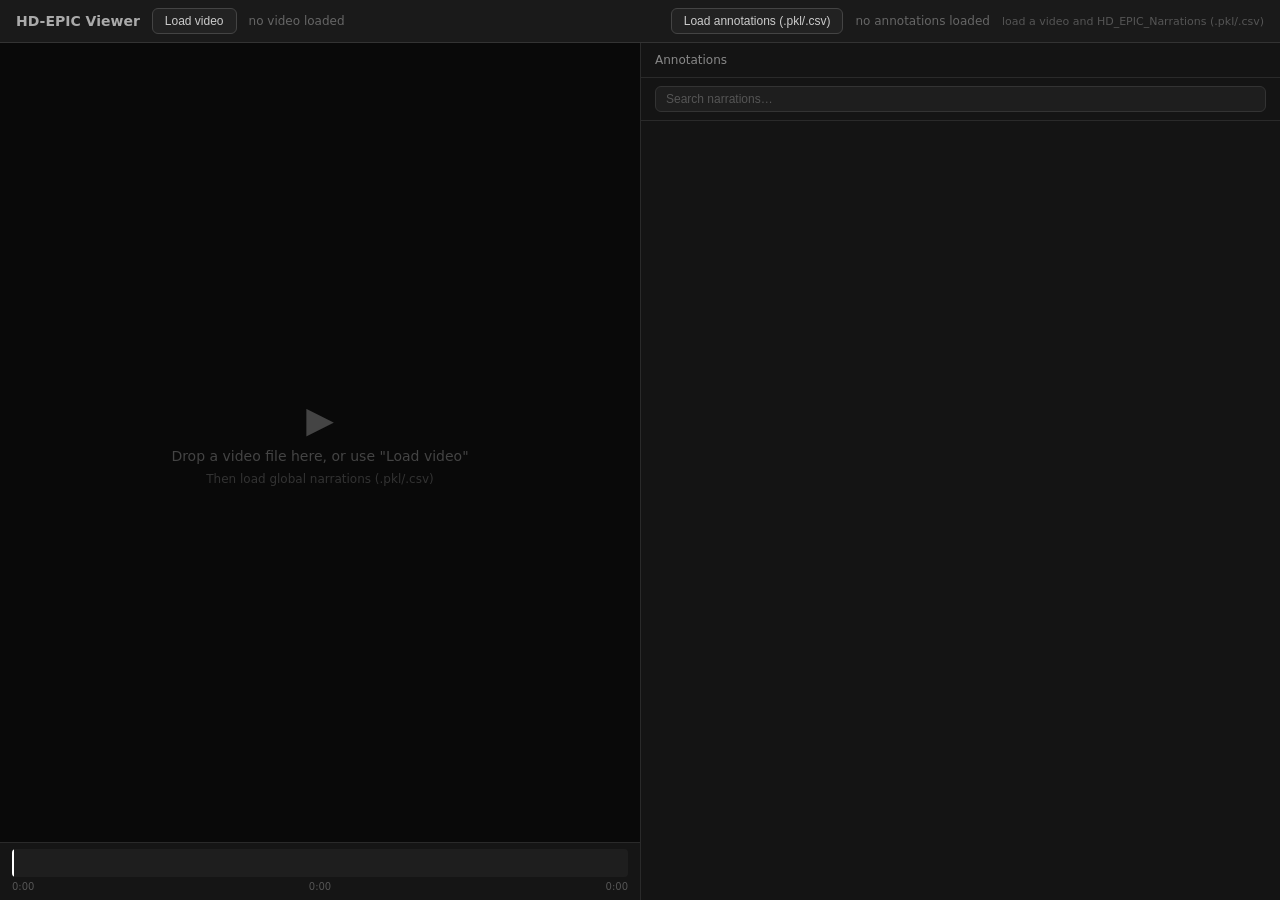
==== HD_EPIC_VQA_Annotation-Viewer.html @ 7221eab3 "Add HD-EPIC Annotation Viewer interface with video and annotation loading features" ====
<!DOCTYPE html>
<html lang="en">
<head>
<meta charset="UTF-8">
<meta name="viewport" content="width=device-width, initial-scale=1.0">
<title>HD-EPIC Annotation Viewer</title>
<style>
  * { box-sizing: border-box; margin: 0; padding: 0; }
  body { font-family: system-ui, sans-serif; background: #111; color: #eee; height: 100vh; display: flex; flex-direction: column; overflow: hidden; }

  /* --- Top bar --- */
  #topbar { display: flex; align-items: center; gap: 12px; padding: 8px 16px; background: #1a1a1a; border-bottom: 1px solid #333; flex-shrink: 0; }
  #topbar h1 { font-size: 14px; font-weight: 600; color: #aaa; white-space: nowrap; }
  .file-btn { font-size: 12px; padding: 5px 12px; border-radius: 6px; border: 1px solid #444; background: #222; color: #ccc; cursor: pointer; white-space: nowrap; }
  .file-btn:hover { background: #2a2a2a; border-color: #666; }
  #video-name { font-size: 12px; color: #666; flex: 1; overflow: hidden; text-overflow: ellipsis; white-space: nowrap; }
  #csv-name { font-size: 12px; color: #666; }
  #stats { font-size: 11px; color: #555; white-space: nowrap; }

  /* --- Main layout --- */
  #main { display: flex; flex: 1; overflow: hidden; }

  /* --- Video area --- */
  #video-panel { flex: 0 0 50%; display: flex; flex-direction: column; background: #090909; min-width: 0; min-height: 0; }
  #video-wrap { flex: 1; display: flex; align-items: center; justify-content: center; background: #090909; position: relative; padding: 0; overflow: hidden; min-height: 0; }
  video { width: 100%; height: auto; max-width: 100%; max-height: 100%; aspect-ratio: 1 / 1; object-fit: cover; display: block; }
  #drop-hint { position: absolute; display: flex; flex-direction: column; align-items: center; gap: 8px; color: #444; font-size: 14px; pointer-events: none; }
  #drop-hint .big { font-size: 36px; }

  /* --- Timeline --- */
  #timeline-wrap { flex-shrink: 0; background: #151515; border-top: 1px solid #2a2a2a; padding: 6px 12px 8px; }
  #timeline-track { position: relative; height: 28px; background: #1e1e1e; border-radius: 4px; cursor: pointer; overflow: hidden; }
  #timeline-progress { position: absolute; top: 0; left: 0; height: 100%; background: rgba(255,255,255,0.05); pointer-events: none; }
  #timeline-segments { position: absolute; top: 4px; left: 0; height: 20px; width: 100%; pointer-events: none; }
  #timeline-cursor { position: absolute; top: 0; width: 2px; background: #fff; height: 100%; pointer-events: none; }
  #time-labels { display: flex; justify-content: space-between; font-size: 10px; color: #555; margin-top: 4px; }

  /* --- Annotation panel --- */
  #annot-panel { flex: 0 0 50%; min-width: 0; width: auto; display: flex; flex-direction: column; background: #141414; border-left: 1px solid #2a2a2a; min-height: 0; }
  #annot-header { padding: 10px 14px; border-bottom: 1px solid #2a2a2a; font-size: 12px; color: #888; font-weight: 500; }
  #annot-list {
    --caption-size-base: clamp(0.95rem, 1.05vw, 1.25rem);
    --caption-size-active: clamp(1.2rem, 1.55vw, 1.65rem);
    --tag-size-base: 0.62em;
    --tag-size-active: 0.74em;
    flex: 1;
    min-height: 0;
    overflow-y: auto;
    scroll-behavior: smooth;
  }
  .annot-item {
    font-size: var(--caption-size-base);
    padding: 8px 14px;
    border-bottom: 1px solid #1e1e1e;
    cursor: pointer;
    transition: background 0.15s, transform 0.15s;
  }
  .annot-item:hover { background: #1e1e1e; }
  .annot-item.active {
    font-size: var(--caption-size-active);
    background: #1e2a1e;
    border-left: 3px solid #4ade80;
    padding-left: 11px;
    transform: scale(1.01);
  }
  .annot-item.active .annot-text { color: #b6f7c6; font-weight: 600; }
  .annot-time {
    font-size: 0.72em;
    color: #6f6f6f;
    opacity: 0.82;
    margin-bottom: 0.35em;
    font-variant-numeric: tabular-nums;
    line-height: 1.25;
    overflow-wrap: anywhere;
  }
  .annot-text {
    font-size: 1em;
    color: #ccc;
    line-height: 1.35;
    overflow-wrap: anywhere;
  }
  .annot-spacer { width: 100%; pointer-events: none; }
  .annot-tags { margin-top: 6px; }
  .tag-v { display: inline-block; background: #1a2e20; color: #4ade80; border-radius: 4px; padding: 0.18em 0.58em; font-size: var(--tag-size-base); line-height: 1.2; margin-right: 5px; }
  .tag-n { display: inline-block; background: #1a2038; color: #60a5fa; border-radius: 4px; padding: 0.18em 0.58em; font-size: var(--tag-size-base); line-height: 1.2; }
  .annot-item.active .tag-v,
  .annot-item.active .tag-n { font-size: var(--tag-size-active); }

  /* --- Search --- */
  #search-wrap { padding: 8px 14px; border-bottom: 1px solid #2a2a2a; }
  #search { width: 100%; padding: 5px 10px; background: #1e1e1e; border: 1px solid #333; border-radius: 6px; color: #eee; font-size: 12px; }
  #search::placeholder { color: #555; }
  #search:focus { outline: none; border-color: #555; }

  /* Scrollbar */
  #annot-list::-webkit-scrollbar { width: 4px; }
  #annot-list::-webkit-scrollbar-track { background: transparent; }
  #annot-list::-webkit-scrollbar-thumb { background: #333; border-radius: 2px; }

  @media (max-width: 1100px) {
    #video-panel { flex-basis: 50%; }
    #annot-panel { flex-basis: 50%; }
  }
</style>
</head>
<body>

<div id="topbar">
  <h1>HD-EPIC Viewer</h1>
  <button class="file-btn" onclick="document.getElementById('video-input').click()">Load video</button>
  <input type="file" id="video-input" accept="video/*" style="display:none">
  <span id="video-name">no video loaded</span>
  <button class="file-btn" onclick="document.getElementById('annotations-input').click()">Load annotations (.pkl/.csv)</button>
  <input type="file" id="annotations-input" accept=".pkl,.pickle,.csv,application/octet-stream,text/csv" style="display:none">
  <span id="csv-name">no annotations loaded</span>
  <span id="stats"></span>
</div>

<div id="main">
  <div id="video-panel">
    <div id="video-wrap">
      <div id="drop-hint">
        <span class="big">&#9654;</span>
        <span>Drop a video file here, or use "Load video"</span>
        <span style="font-size:12px;color:#333">Then load global narrations (.pkl/.csv)</span>
      </div>
      <video id="vid" controls></video>
    </div>
    <div id="timeline-wrap">
      <div id="timeline-track">
        <div id="timeline-progress"></div>
        <svg id="timeline-segments" preserveAspectRatio="none"></svg>
        <div id="timeline-cursor"></div>
      </div>
      <div id="time-labels">
        <span id="t-start">0:00</span>
        <span id="t-cur">0:00</span>
        <span id="t-end">0:00</span>
      </div>
    </div>
  </div>

  <div id="annot-panel">
    <div id="annot-header">Annotations</div>
    <div id="search-wrap">
      <input type="text" id="search" placeholder="Search narrations…">
    </div>
    <div id="annot-list"></div>
  </div>
</div>

<script>
const vid = document.getElementById('vid');
const dropHint = document.getElementById('drop-hint');
const timelineTrack = document.getElementById('timeline-track');
const timelineSvg = document.getElementById('timeline-segments');
const cursor = document.getElementById('timeline-cursor');
const progress = document.getElementById('timeline-progress');
const annotList = document.getElementById('annot-list');
const searchInput = document.getElementById('search');
const tStart = document.getElementById('t-start');
const tCur = document.getElementById('t-cur');
const tEnd = document.getElementById('t-end');

let allAnnotations = [];
let annotations = [];
let filteredAnnotations = [];
let activeIdx = -1;
let currentVideoId = '';

let pyodide = null;
let pyodideInitPromise = null;

function setStatus(message) {
  document.getElementById('stats').textContent = message;
}

// ---- Utilities ----
function parseTime(s) {
  if (typeof s === 'number') return Number.isFinite(s) ? s : 0;
  if (!s) return 0;
  s = s.trim();
  // HH:MM:SS.mmm or HH:MM:SS:FF (frames) or seconds as float
  const parts = s.split(':');
  if (parts.length === 3) {
    const h = parseFloat(parts[0]), m = parseFloat(parts[1]), sec = parseFloat(parts[2]);
    return h * 3600 + m * 60 + sec;
  } else if (parts.length === 2) {
    return parseFloat(parts[0]) * 60 + parseFloat(parts[1]);
  }
  return parseFloat(s) || 0;
}

function fmtTime(s, showMs = false) {
  const totalMs = Math.max(0, Math.round(Number(s || 0) * 1000));
  const h = Math.floor(totalMs / 3600000);
  const m = Math.floor((totalMs % 3600000) / 60000);
  const sec = Math.floor((totalMs % 60000) / 1000);
  const ms = totalMs % 1000;

  if (showMs) {
    if (h > 0) return `${h}:${String(m).padStart(2,'0')}:${String(sec).padStart(2,'0')}.${String(ms).padStart(3,'0')}`;
    return `${String(m).padStart(2,'0')}:${String(sec).padStart(2,'0')}.${String(ms).padStart(3,'0')}`;
  }

  if (h > 0) return `${h}:${String(m).padStart(2,'0')}:${String(sec).padStart(2,'0')}`;
  return `${m}:${String(sec).padStart(2,'0')}`;
}

function fmtCaptionMeta(start, stop) {
  const safeStart = Math.max(0, Number(start || 0));
  const safeStop = Math.max(safeStart, Number(stop || safeStart));
  const duration = safeStop - safeStart;
  return `${fmtTime(safeStart, true)} → ${fmtTime(safeStop, true)} (+${duration.toFixed(3)}s)`;
}

function updateCaptionSpacers() {
  const spacerSize = Math.max(0, Math.floor(annotList.clientHeight / 2));
  annotList.querySelectorAll('.annot-spacer').forEach(spacer => {
    spacer.style.height = `${spacerSize}px`;
  });
}

function scrollActiveItemToCenter(item) {
  const container = annotList;
  const containerCenter = container.clientHeight / 2;

  // Let first/last captions center correctly without fixed offsets.
  const spacerSize = Math.max(0, containerCenter - (item.clientHeight / 2));
  container.querySelectorAll('.annot-spacer').forEach(spacer => {
    spacer.style.height = `${spacerSize}px`;
  });

  const captionCenter = item.offsetTop + (item.clientHeight / 2);
  let targetScrollTop = captionCenter - containerCenter;
  const maxScroll = Math.max(0, container.scrollHeight - container.clientHeight);
  targetScrollTop = Math.max(0, Math.min(targetScrollTop, maxScroll));

  container.scrollTo({
    top: targetScrollTop,
    behavior: 'smooth'
  });
}

// ---- CSV parser (handles quoted fields) ----
function parseCSV(text) {
  const lines = text.split('\n');
  const header = lines[0].split(',').map(h => h.trim().toLowerCase().replace(/\s+/g,'_').replace(/[^a-z0-9_]/g,''));
  const rows = [];
  for (let i = 1; i < lines.length; i++) {
    const line = lines[i].trim();
    if (!line) continue;
    const fields = [];
    let cur = '', inQ = false;
    for (let c = 0; c < line.length; c++) {
      if (line[c] === '"') { inQ = !inQ; }
      else if (line[c] === ',' && !inQ) { fields.push(cur); cur = ''; }
      else { cur += line[c]; }
    }
    fields.push(cur);
    const row = {};
    header.forEach((h, j) => row[h] = (fields[j] || '').trim());
    rows.push(row);
  }
  return rows;
}

function detectColumns(rows) {
  if (!rows.length) return {};
  const keys = Object.keys(rows[0]);
  const find = (...candidates) => candidates.find(c => keys.includes(c)) || null;
  return {
    video: find('video_id','videoid'),
    start: find('start_timestamp','start_time','start','narration_timestamp'),
    stop:  find('stop_timestamp','stop_time','end_timestamp','end','stop','end_time'),
    text:  find('narration','description','text','caption'),
    verb:  find('verb','verbs','verb_class'),
    noun:  find('noun','nouns','noun_class'),
    id:    find('narration_id','action_id','id'),
  };
}

function normalizeTags(value) {
  if (Array.isArray(value)) return value.map(v => String(v)).join(', ');
  if (value == null) return '';
  return String(value);
}

function normalizeKey(key) {
  return String(key || '').trim().toLowerCase().replace(/\s+/g,'_').replace(/[^a-z0-9_]/g,'');
}

function normalizeRows(rows) {
  return rows.map(row => {
    const out = {};
    Object.keys(row || {}).forEach(k => {
      out[normalizeKey(k)] = row[k];
    });
    return out;
  });
}

function extractVideoId(filename) {
  return String(filename || '').replace(/\.[^.]+$/, '');
}

function refreshStatus() {
  if (!allAnnotations.length) {
    setStatus('load HD_EPIC_Narrations (.pkl/.csv)');
    return;
  }
  if (!currentVideoId) {
    setStatus(`${allAnnotations.length} total annotations loaded`);
    return;
  }
  setStatus(`${filteredAnnotations.length} / ${annotations.length} annotations for ${currentVideoId}`);
}

function clearCurrentAnnotation() {
  // Duplicate top-caption panel removed; keep no-op to preserve flow.
}

function applyVideoFilter() {
  if (!currentVideoId || !allAnnotations.length) {
    annotations = [];
    filteredAnnotations = [];
    activeIdx = -1;
    renderList(filteredAnnotations);
    buildTimeline();
    clearCurrentAnnotation();
    refreshStatus();
    return;
  }

  const targetId = currentVideoId.toLowerCase();
  annotations = allAnnotations
    .filter(a => String(a.video_id || '').toLowerCase() === targetId)
    .sort((a,b) => a.start - b.start);

  filteredAnnotations = annotations;
  activeIdx = -1;
  renderList(filteredAnnotations);
  buildTimeline();
  clearCurrentAnnotation();
  refreshStatus();
}

async function ensurePyodide() {
  if (pyodide) return pyodide;
  if (!pyodideInitPromise) {
    pyodideInitPromise = (async () => {
      setStatus('initializing Pyodide...');
      if (!window.loadPyodide) {
        await new Promise((resolve, reject) => {
          const script = document.createElement('script');
          script.src = 'https://cdn.jsdelivr.net/pyodide/v0.26.4/full/pyodide.js';
          script.onload = resolve;
          script.onerror = () => reject(new Error('failed to load Pyodide from CDN'));
          document.head.appendChild(script);
        });
      }
      pyodide = await window.loadPyodide({ indexURL: 'https://cdn.jsdelivr.net/pyodide/v0.26.4/full/' });
      await pyodide.loadPackage('pandas');
      return pyodide;
    })();
  }
  return pyodideInitPromise;
}

async function parsePklRows(arrayBuffer) {
  const runtime = await ensurePyodide();
  runtime.globals.set('pkl_bytes', new Uint8Array(arrayBuffer));
  const jsonText = await runtime.runPythonAsync(`
import json
import pickle

try:
    import pandas as pd
except Exception:
    pd = None

def _norm(v):
    if hasattr(v, 'item'):
        try:
            v = v.item()
        except Exception:
            pass
    if isinstance(v, (bytes, bytearray)):
        try:
            return v.decode('utf-8')
        except Exception:
            return str(v)
    if isinstance(v, (list, tuple, set)):
        return [_norm(x) for x in v]
    if isinstance(v, dict):
        return {str(k): _norm(val) for k, val in v.items()}
    if v is None or isinstance(v, (str, int, float, bool)):
        return v
    return str(v)

obj = pickle.loads(bytes(pkl_bytes.to_py()))

if hasattr(obj, 'to_dict'):
    try:
        records = obj.to_dict(orient='records')
    except Exception:
        records = obj.to_dict()
        if isinstance(records, dict):
            keys = list(records.keys())
            length = len(records[keys[0]]) if keys else 0
            records = [{k: records[k][i] for k in keys} for i in range(length)]
elif isinstance(obj, list):
    records = obj
elif isinstance(obj, dict):
    records = [obj]
else:
    records = []

cleaned = []
for row in records:
    if isinstance(row, dict):
        cleaned.append({str(k): _norm(v) for k, v in row.items()})

json.dumps(cleaned, ensure_ascii=False)
`);
  return JSON.parse(jsonText);
}

async function parseCsvRows(arrayBuffer) {
  const text = new TextDecoder('utf-8').decode(arrayBuffer).replace(/^\uFEFF/, '');
  return parseCSV(text);
}

function resetAnnotationsOnError(message) {
  allAnnotations = [];
  annotations = [];
  filteredAnnotations = [];
  renderList(filteredAnnotations);
  buildTimeline();
  clearCurrentAnnotation();
  setStatus(message);
}

async function loadAnnotationsFile(file) {
  document.getElementById('csv-name').textContent = file.name;

  const lowerName = file.name.toLowerCase();
  const isCsv = lowerName.endsWith('.csv') || file.type === 'text/csv';

  setStatus(isCsv ? 'reading CSV...' : 'reading PKL...');

  const rows = isCsv
    ? await parseCsvRows(await file.arrayBuffer())
    : await parsePklRows(await file.arrayBuffer());

  processRows(rows);
  if (!currentVideoId) setStatus(`${allAnnotations.length} total annotations loaded`);
}

function processRows(rows) {
  const normalizedRows = normalizeRows(rows || []);
  const cols = detectColumns(normalizedRows);

  if (!cols.video || !cols.start || !cols.text) {
    throw new Error('missing required fields: expected video_id, narration, start_timestamp');
  }

  allAnnotations = normalizedRows.map(r => ({
    video_id: String(r[cols.video] || '').trim(),
    start: parseTime(r[cols.start] || 0),
    stop: parseTime(r[cols.stop] || r[cols.start] || 0),
    text: String(r[cols.text] || '(no text)'),
    verb: cols.verb ? normalizeTags(r[cols.verb]) : '',
    noun: cols.noun ? normalizeTags(r[cols.noun]) : '',
    id: cols.id ? String(r[cols.id] || '') : '',
  })).filter(a => a.video_id && (a.text !== '(no text)' || a.start > 0));

  applyVideoFilter();
}

// ---- Load video ----
document.getElementById('video-input').addEventListener('change', e => {
  const file = e.target.files[0];
  if (!file) return;
  vid.src = URL.createObjectURL(file);
  document.getElementById('video-name').textContent = file.name;
  currentVideoId = extractVideoId(file.name);
  dropHint.style.display = 'none';
  vid.style.display = 'block';
  applyVideoFilter();
});

// Drag & drop on video area
const videoWrap = document.getElementById('video-wrap');
videoWrap.addEventListener('dragover', e => { e.preventDefault(); });
videoWrap.addEventListener('drop', e => {
  e.preventDefault();
  const file = [...e.dataTransfer.files].find(f => f.type.startsWith('video/'));
  if (file) {
    vid.src = URL.createObjectURL(file);
    document.getElementById('video-name').textContent = file.name;
    currentVideoId = extractVideoId(file.name);
    dropHint.style.display = 'none';
    vid.style.display = 'block';
    applyVideoFilter();
  }
});

// ---- Load global annotations (.pkl/.csv) ----
document.getElementById('annotations-input').addEventListener('change', async e => {
  const file = e.target.files[0];
  if (!file) return;
  try {
    await loadAnnotationsFile(file);
  } catch (err) {
    resetAnnotationsOnError(`error: ${err.message || 'unable to parse annotations file'}`);
  }
});

// ---- Timeline ----
function buildTimeline() {
  timelineSvg.innerHTML = '';
  if (!annotations.length) {
    cursor.style.left = '0%';
    progress.style.width = '0%';
    return;
  }
  if (!annotations.length) return;
  const dur = vid.duration || annotations[annotations.length-1].stop || 1;
  timelineSvg.setAttribute('viewBox', `0 0 1000 20`);
  annotations.forEach(a => {
    const x = (a.start / dur) * 1000;
    const w = Math.max(2, ((a.stop - a.start) / dur) * 1000);
    const rect = document.createElementNS('http://www.w3.org/2000/svg','rect');
    rect.setAttribute('x', x);
    rect.setAttribute('y', 0);
    rect.setAttribute('width', w);
    rect.setAttribute('height', 20);
    rect.setAttribute('fill', '#2a5');
    rect.setAttribute('opacity', '0.55');
    rect.setAttribute('rx', '1');
    timelineSvg.appendChild(rect);
  });
}

vid.addEventListener('loadedmetadata', () => {
  tEnd.textContent = fmtTime(vid.duration);
  buildTimeline();
});

vid.addEventListener('timeupdate', () => {
  const t = vid.currentTime, dur = vid.duration || 1;
  const pct = (t / dur) * 100;
  cursor.style.left = pct + '%';
  progress.style.width = pct + '%';
  tCur.textContent = fmtTime(t);
  highlightActive(t);
});

// Seek on timeline click
timelineTrack.addEventListener('click', e => {
  const rect = timelineTrack.getBoundingClientRect();
  const pct = (e.clientX - rect.left) / rect.width;
  if (vid.duration) vid.currentTime = pct * vid.duration;
});

// ---- Active annotation ----
function highlightActive(t) {
  let idx = -1;
  for (let i = 0; i < annotations.length; i++) {
    if (annotations[i].start <= t && annotations[i].stop >= t) { idx = i; break; }
  }
  // fallback: nearest past
  if (idx === -1) {
    for (let i = annotations.length - 1; i >= 0; i--) {
      if (annotations[i].start <= t) { idx = i; break; }
    }
  }
  if (idx === activeIdx) return;
  activeIdx = idx;

  const prev = annotList.querySelector('.active');
  if (prev) prev.classList.remove('active');

  if (idx === -1) {
    clearCurrentAnnotation();
    return;
  }

  const a = annotations[idx];

  // scroll sidebar to matching item
  const filtIdx = filteredAnnotations.indexOf(a);
  if (filtIdx !== -1) {
    const item = annotList.querySelector(`.annot-item[data-annot-index="${filtIdx}"]`);
    if (item) {
      item.classList.add('active');
      scrollActiveItemToCenter(item);
    }
  }
}

// ---- Annotation list ----
function renderList(annots) {
  annotList.innerHTML = '';

  const topSpacer = document.createElement('div');
  topSpacer.className = 'annot-spacer';
  annotList.appendChild(topSpacer);

  annots.forEach((a, i) => {
    const el = document.createElement('div');
    el.className = 'annot-item';
    el.dataset.annotIndex = String(i);
    el.innerHTML = `
      <div class="annot-time">${fmtCaptionMeta(a.start, a.stop)}</div>
      <div class="annot-text">${a.text}</div>
      ${(a.verb || a.noun) ? `<div class="annot-tags">${a.verb ? `<span class="tag-v">${a.verb}</span>` : ''}${a.noun ? `<span class="tag-n">${a.noun}</span>` : ''}</div>` : ''}
    `;
    el.addEventListener('click', () => {
      if (vid.duration) vid.currentTime = a.start;
    });
    annotList.appendChild(el);
  });

  const bottomSpacer = document.createElement('div');
  bottomSpacer.className = 'annot-spacer';
  annotList.appendChild(bottomSpacer);

  updateCaptionSpacers();

  if (activeIdx !== -1) {
    const activeAnnot = annotations[activeIdx];
    const filtIdx = annots.indexOf(activeAnnot);
    if (filtIdx !== -1) {
      const item = annotList.querySelector(`.annot-item[data-annot-index="${filtIdx}"]`);
      if (item) {
        item.classList.add('active');
        scrollActiveItemToCenter(item);
      }
    }
  }
}

// ---- Search ----
searchInput.addEventListener('input', () => {
  const q = searchInput.value.trim().toLowerCase();
  if (!q) { filteredAnnotations = annotations; }
  else { filteredAnnotations = annotations.filter(a => a.text.toLowerCase().includes(q) || a.verb.toLowerCase().includes(q) || a.noun.toLowerCase().includes(q)); }
  renderList(filteredAnnotations);
  refreshStatus();
});

window.addEventListener('resize', updateCaptionSpacers);

// hide video initially
vid.style.display = 'none';
setStatus('load a video and HD_EPIC_Narrations (.pkl/.csv)');
</script>
</body>
</html>
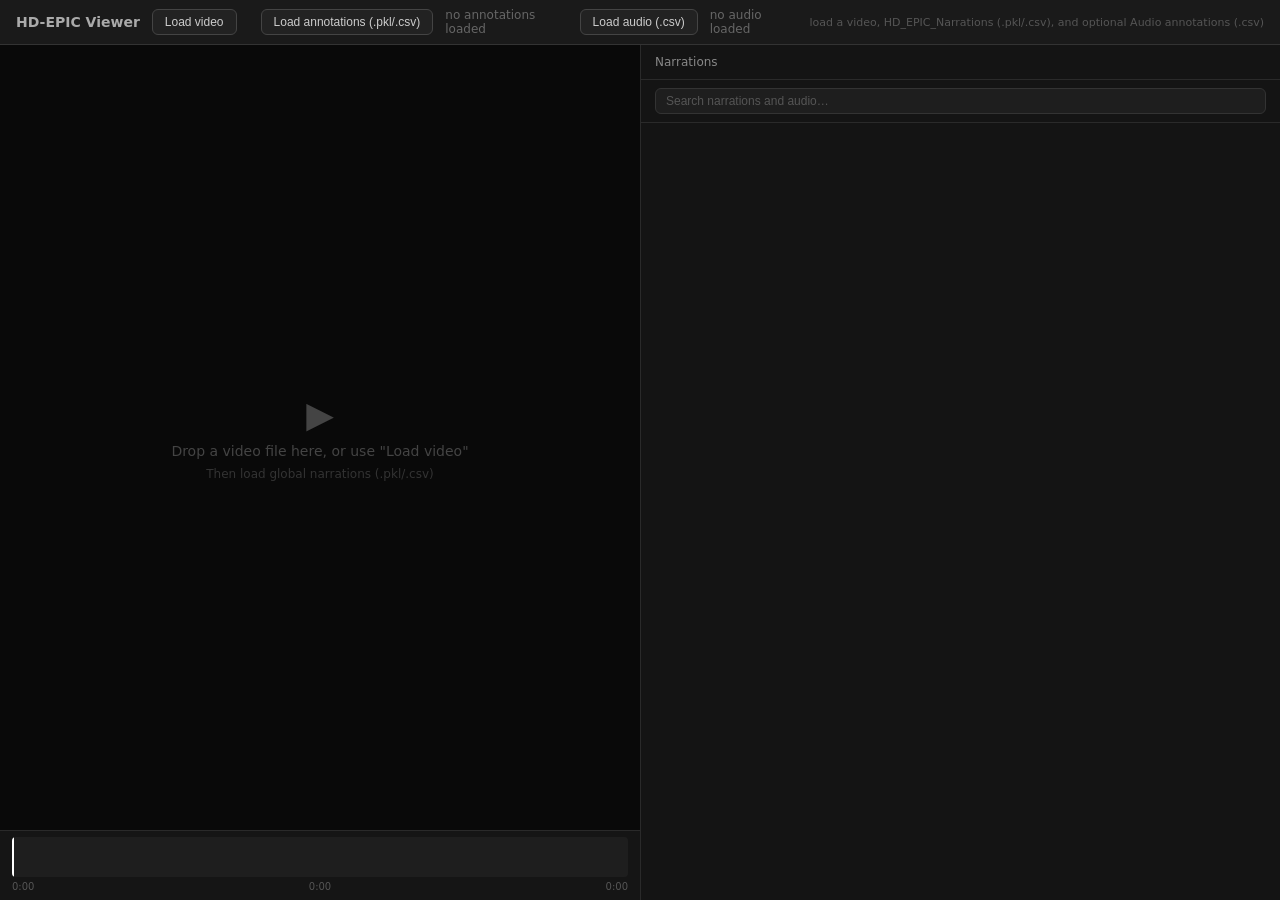
==== commit 8f24dd3b: "Add audio annotation support" ====
--- a/HD_EPIC_VQA_Annotation-Viewer.html
+++ b/HD_EPIC_VQA_Annotation-Viewer.html
@@ -14,7 +14,7 @@
   .file-btn { font-size: 12px; padding: 5px 12px; border-radius: 6px; border: 1px solid #444; background: #222; color: #ccc; cursor: pointer; white-space: nowrap; }
   .file-btn:hover { background: #2a2a2a; border-color: #666; }
   #video-name { font-size: 12px; color: #666; flex: 1; overflow: hidden; text-overflow: ellipsis; white-space: nowrap; }
-  #csv-name { font-size: 12px; color: #666; }
+  #csv-name, #audio-name { font-size: 12px; color: #666; }
   #stats { font-size: 11px; color: #555; white-space: nowrap; }
 
   /* --- Main layout --- */
@@ -24,14 +24,58 @@
   #video-panel { flex: 0 0 50%; display: flex; flex-direction: column; background: #090909; min-width: 0; min-height: 0; }
   #video-wrap { flex: 1; display: flex; align-items: center; justify-content: center; background: #090909; position: relative; padding: 0; overflow: hidden; min-height: 0; }
   video { width: 100%; height: auto; max-width: 100%; max-height: 100%; aspect-ratio: 1 / 1; object-fit: cover; display: block; }
+  #audio-hud {
+    position: absolute;
+    left: 14px;
+    right: 14px;
+    bottom: 58px;
+    display: flex;
+    flex-wrap: wrap;
+    justify-content: center;
+    gap: 8px;
+    pointer-events: none;
+    z-index: 3;
+  }
+  #audio-hud:empty { display: none; }
+  .audio-box {
+    position: relative;
+    overflow: hidden;
+    background: rgba(16, 12, 22, 0.7);
+    border: 1px solid rgba(168, 85, 247, 0.75);
+    border-radius: 10px;
+    padding: 6px 10px;
+    min-width: 160px;
+    max-width: 340px;
+    color: #efe6ff;
+    font-size: 12px;
+    line-height: 1.25;
+    font-variant-numeric: tabular-nums;
+    pointer-events: auto;
+  }
+  .audio-progress-bar {
+    position: absolute;
+    left: 0;
+    top: 0;
+    bottom: 0;
+    width: 0;
+    background: linear-gradient(90deg, rgba(168, 85, 247, 0.5) 0%, rgba(196, 126, 255, 0.65) 100%);
+    z-index: 0;
+  }
+  .audio-box-text {
+    position: relative;
+    z-index: 1;
+    white-space: nowrap;
+    overflow: hidden;
+    text-overflow: ellipsis;
+  }
   #drop-hint { position: absolute; display: flex; flex-direction: column; align-items: center; gap: 8px; color: #444; font-size: 14px; pointer-events: none; }
   #drop-hint .big { font-size: 36px; }
 
   /* --- Timeline --- */
   #timeline-wrap { flex-shrink: 0; background: #151515; border-top: 1px solid #2a2a2a; padding: 6px 12px 8px; }
-  #timeline-track { position: relative; height: 28px; background: #1e1e1e; border-radius: 4px; cursor: pointer; overflow: hidden; }
+  #timeline-track { position: relative; height: 40px; background: #1e1e1e; border-radius: 4px; cursor: pointer; overflow: hidden; }
   #timeline-progress { position: absolute; top: 0; left: 0; height: 100%; background: rgba(255,255,255,0.05); pointer-events: none; }
-  #timeline-segments { position: absolute; top: 4px; left: 0; height: 20px; width: 100%; pointer-events: none; }
+  #timeline-segments { position: absolute; top: 4px; left: 0; height: 32px; width: 100%; pointer-events: none; }
   #timeline-cursor { position: absolute; top: 0; width: 2px; background: #fff; height: 100%; pointer-events: none; }
   #time-labels { display: flex; justify-content: space-between; font-size: 10px; color: #555; margin-top: 4px; }
 
@@ -113,6 +157,9 @@
   <button class="file-btn" onclick="document.getElementById('annotations-input').click()">Load annotations (.pkl/.csv)</button>
   <input type="file" id="annotations-input" accept=".pkl,.pickle,.csv,application/octet-stream,text/csv" style="display:none">
   <span id="csv-name">no annotations loaded</span>
+  <button class="file-btn" onclick="document.getElementById('audio-input').click()">Load audio (.csv)</button>
+  <input type="file" id="audio-input" accept=".csv,text/csv" style="display:none">
+  <span id="audio-name">no audio loaded</span>
   <span id="stats"></span>
 </div>
 
@@ -125,6 +172,7 @@
         <span style="font-size:12px;color:#333">Then load global narrations (.pkl/.csv)</span>
       </div>
       <video id="vid" controls></video>
+      <div id="audio-hud"></div>
     </div>
     <div id="timeline-wrap">
       <div id="timeline-track">
@@ -141,9 +189,9 @@
   </div>
 
   <div id="annot-panel">
-    <div id="annot-header">Annotations</div>
+    <div id="annot-header">Narrations</div>
     <div id="search-wrap">
-      <input type="text" id="search" placeholder="Search narrations…">
+      <input type="text" id="search" placeholder="Search narrations and audio…">
     </div>
     <div id="annot-list"></div>
   </div>
@@ -157,6 +205,7 @@
 const cursor = document.getElementById('timeline-cursor');
 const progress = document.getElementById('timeline-progress');
 const annotList = document.getElementById('annot-list');
+const audioHud = document.getElementById('audio-hud');
 const searchInput = document.getElementById('search');
 const tStart = document.getElementById('t-start');
 const tCur = document.getElementById('t-cur');
@@ -164,6 +213,9 @@
 
 let allAnnotations = [];
 let annotations = [];
+let allAudioAnnotations = [];
+let audioAnnotations = [];
+let mergedAnnotations = [];
 let filteredAnnotations = [];
 let activeIdx = -1;
 let currentVideoId = '';
@@ -305,15 +357,15 @@
 }
 
 function refreshStatus() {
-  if (!allAnnotations.length) {
-    setStatus('load HD_EPIC_Narrations (.pkl/.csv)');
+  if (!allAnnotations.length && !allAudioAnnotations.length) {
+    setStatus('load HD_EPIC_Narrations (.pkl/.csv) and Audio annotations (.csv)');
     return;
   }
   if (!currentVideoId) {
-    setStatus(`${allAnnotations.length} total annotations loaded`);
+    setStatus(`${allAnnotations.length} narrations, ${allAudioAnnotations.length} audio loaded`);
     return;
   }
-  setStatus(`${filteredAnnotations.length} / ${annotations.length} annotations for ${currentVideoId}`);
+  setStatus(`${filteredAnnotations.length} / ${mergedAnnotations.length} items for ${currentVideoId} (${annotations.length} narr, ${audioAnnotations.length} audio)`);
 }
 
 function clearCurrentAnnotation() {
@@ -321,11 +373,14 @@
 }
 
 function applyVideoFilter() {
-  if (!currentVideoId || !allAnnotations.length) {
+  if (!currentVideoId) {
     annotations = [];
+    audioAnnotations = [];
+    mergedAnnotations = [];
     filteredAnnotations = [];
     activeIdx = -1;
     renderList(filteredAnnotations);
+    renderAudioHud(0);
     buildTimeline();
     clearCurrentAnnotation();
     refreshStatus();
@@ -337,9 +392,23 @@
     .filter(a => String(a.video_id || '').toLowerCase() === targetId)
     .sort((a,b) => a.start - b.start);
 
+  audioAnnotations = allAudioAnnotations
+    .filter(a => String(a.video_id || '').toLowerCase() === targetId)
+    .sort((a,b) => a.start - b.start);
+
+  mergedAnnotations = [
+    ...annotations.map((a, idx) => ({ ...a, type: 'narration', mergedId: `n-${idx}` })),
+    ...audioAnnotations.map((a, idx) => ({ ...a, type: 'audio', mergedId: `a-${idx}` })),
+  ].sort((a, b) => {
+    if (a.start !== b.start) return a.start - b.start;
+    if (a.type !== b.type) return a.type === 'narration' ? -1 : 1;
+    return 0;
+  });
+
   filteredAnnotations = annotations;
   activeIdx = -1;
   renderList(filteredAnnotations);
+  renderAudioHud(vid.currentTime || 0);
   buildTimeline();
   clearCurrentAnnotation();
   refreshStatus();
@@ -433,12 +502,14 @@
 
 function resetAnnotationsOnError(message) {
   allAnnotations = [];
-  annotations = [];
-  filteredAnnotations = [];
-  renderList(filteredAnnotations);
-  buildTimeline();
-  clearCurrentAnnotation();
-  setStatus(message);
+  applyVideoFilter();
+  setStatus(`narrations error: ${message}`);
+}
+
+function resetAudioOnError(message) {
+  allAudioAnnotations = [];
+  applyVideoFilter();
+  setStatus(`audio error: ${message}`);
 }
 
 async function loadAnnotationsFile(file) {
@@ -454,7 +525,26 @@
     : await parsePklRows(await file.arrayBuffer());
 
   processRows(rows);
-  if (!currentVideoId) setStatus(`${allAnnotations.length} total annotations loaded`);
+  if (!currentVideoId) setStatus(`${allAnnotations.length} narrations loaded`);
+}
+
+function detectAudioColumns(rows) {
+  if (!rows.length) return {};
+  const keys = Object.keys(rows[0]);
+  const find = (...candidates) => candidates.find(c => keys.includes(c)) || null;
+  return {
+    video: find('video_id','videoid'),
+    start: find('start_timestamp','start_time','start'),
+    stop: find('stop_timestamp','stop_time','end_timestamp','end','stop','end_time'),
+    audioClass: find('audio_class','audio','sound_class','sound','class'),
+  };
+}
+
+async function loadAudioFile(file) {
+  document.getElementById('audio-name').textContent = file.name;
+  setStatus('reading audio CSV...');
+  const rows = await parseCsvRows(await file.arrayBuffer());
+  processAudioRows(rows);
 }
 
 function processRows(rows) {
@@ -476,6 +566,53 @@
   })).filter(a => a.video_id && (a.text !== '(no text)' || a.start > 0));
 
   applyVideoFilter();
+}
+
+function processAudioRows(rows) {
+  const normalizedRows = normalizeRows(rows || []);
+  const cols = detectAudioColumns(normalizedRows);
+
+  if (!cols.video || !cols.start || !cols.audioClass) {
+    throw new Error('missing required audio fields: expected video_id, audio_class, start_timestamp');
+  }
+
+  allAudioAnnotations = normalizedRows.map(r => ({
+    video_id: String(r[cols.video] || '').trim(),
+    start: parseTime(r[cols.start] || 0),
+    stop: parseTime(r[cols.stop] || r[cols.start] || 0),
+    audio_class: String(r[cols.audioClass] || '(unknown audio)'),
+  })).filter(a => a.video_id && (a.audio_class !== '(unknown audio)' || a.start > 0));
+
+  applyVideoFilter();
+}
+
+function renderAudioHud(currentTime) {
+  audioHud.innerHTML = '';
+  if (!audioAnnotations.length) return;
+
+  const activeAudio = audioAnnotations.filter(a => a.start <= currentTime && a.stop >= currentTime);
+  if (!activeAudio.length) return;
+
+  activeAudio.forEach(a => {
+    const total = Math.max(0.001, Number(a.stop || 0) - Number(a.start || 0));
+    const elapsed = Math.max(0, Math.min(total, currentTime - a.start));
+    const progressPct = Math.max(0, Math.min(100, (elapsed / total) * 100));
+
+    const box = document.createElement('div');
+    box.className = 'audio-box';
+
+    const progressBar = document.createElement('div');
+    progressBar.className = 'audio-progress-bar';
+    progressBar.style.width = `${progressPct}%`;
+
+    const text = document.createElement('div');
+    text.className = 'audio-box-text';
+    text.textContent = `${a.audio_class} (${elapsed.toFixed(1)}s / ${total.toFixed(1)}s)`;
+
+    box.appendChild(progressBar);
+    box.appendChild(text);
+    audioHud.appendChild(box);
+  });
 }
 
 // ---- Load video ----
@@ -513,30 +650,43 @@
   try {
     await loadAnnotationsFile(file);
   } catch (err) {
-    resetAnnotationsOnError(`error: ${err.message || 'unable to parse annotations file'}`);
+    resetAnnotationsOnError(err.message || 'unable to parse annotations file');
+  }
+});
+
+document.getElementById('audio-input').addEventListener('change', async e => {
+  const file = e.target.files[0];
+  if (!file) return;
+  try {
+    await loadAudioFile(file);
+  } catch (err) {
+    resetAudioOnError(err.message || 'unable to parse audio annotations file');
   }
 });
 
 // ---- Timeline ----
 function buildTimeline() {
   timelineSvg.innerHTML = '';
-  if (!annotations.length) {
+  if (!mergedAnnotations.length) {
     cursor.style.left = '0%';
     progress.style.width = '0%';
     return;
   }
-  if (!annotations.length) return;
-  const dur = vid.duration || annotations[annotations.length-1].stop || 1;
+
+  const maxStop = mergedAnnotations.reduce((maxVal, a) => Math.max(maxVal, a.stop || 0), 0);
+  const dur = vid.duration || maxStop || 1;
   timelineSvg.setAttribute('viewBox', `0 0 1000 20`);
-  annotations.forEach(a => {
+
+  // Dual-lane timeline: narrations on top, audio on bottom.
+  mergedAnnotations.forEach(a => {
     const x = (a.start / dur) * 1000;
     const w = Math.max(2, ((a.stop - a.start) / dur) * 1000);
     const rect = document.createElementNS('http://www.w3.org/2000/svg','rect');
     rect.setAttribute('x', x);
-    rect.setAttribute('y', 0);
+    rect.setAttribute('y', a.type === 'audio' ? 11 : 0);
     rect.setAttribute('width', w);
-    rect.setAttribute('height', 20);
-    rect.setAttribute('fill', '#2a5');
+    rect.setAttribute('height', a.type === 'audio' ? 9 : 10);
+    rect.setAttribute('fill', a.type === 'audio' ? '#f5a623' : '#2a5');
     rect.setAttribute('opacity', '0.55');
     rect.setAttribute('rx', '1');
     timelineSvg.appendChild(rect);
@@ -554,6 +704,7 @@
   cursor.style.left = pct + '%';
   progress.style.width = pct + '%';
   tCur.textContent = fmtTime(t);
+  renderAudioHud(t);
   highlightActive(t);
 });
 
@@ -570,12 +721,13 @@
   for (let i = 0; i < annotations.length; i++) {
     if (annotations[i].start <= t && annotations[i].stop >= t) { idx = i; break; }
   }
-  // fallback: nearest past
+
   if (idx === -1) {
     for (let i = annotations.length - 1; i >= 0; i--) {
       if (annotations[i].start <= t) { idx = i; break; }
     }
   }
+
   if (idx === activeIdx) return;
   activeIdx = idx;
 
@@ -589,7 +741,6 @@
 
   const a = annotations[idx];
 
-  // scroll sidebar to matching item
   const filtIdx = filteredAnnotations.indexOf(a);
   if (filtIdx !== -1) {
     const item = annotList.querySelector(`.annot-item[data-annot-index="${filtIdx}"]`);
@@ -612,6 +763,7 @@
     const el = document.createElement('div');
     el.className = 'annot-item';
     el.dataset.annotIndex = String(i);
+
     el.innerHTML = `
       <div class="annot-time">${fmtCaptionMeta(a.start, a.stop)}</div>
       <div class="annot-text">${a.text}</div>
@@ -629,24 +781,19 @@
 
   updateCaptionSpacers();
 
-  if (activeIdx !== -1) {
-    const activeAnnot = annotations[activeIdx];
-    const filtIdx = annots.indexOf(activeAnnot);
-    if (filtIdx !== -1) {
-      const item = annotList.querySelector(`.annot-item[data-annot-index="${filtIdx}"]`);
-      if (item) {
-        item.classList.add('active');
-        scrollActiveItemToCenter(item);
-      }
-    }
-  }
+  if (annotations.length && vid.currentTime >= 0) highlightActive(vid.currentTime);
 }
 
 // ---- Search ----
 searchInput.addEventListener('input', () => {
   const q = searchInput.value.trim().toLowerCase();
-  if (!q) { filteredAnnotations = annotations; }
-  else { filteredAnnotations = annotations.filter(a => a.text.toLowerCase().includes(q) || a.verb.toLowerCase().includes(q) || a.noun.toLowerCase().includes(q)); }
+  if (!q) {
+    filteredAnnotations = annotations;
+  } else {
+    filteredAnnotations = annotations.filter(a => String(a.text || '').toLowerCase().includes(q)
+      || String(a.verb || '').toLowerCase().includes(q)
+      || String(a.noun || '').toLowerCase().includes(q));
+  }
   renderList(filteredAnnotations);
   refreshStatus();
 });
@@ -655,7 +802,7 @@
 
 // hide video initially
 vid.style.display = 'none';
-setStatus('load a video and HD_EPIC_Narrations (.pkl/.csv)');
+setStatus('load a video, HD_EPIC_Narrations (.pkl/.csv), and optional Audio annotations (.csv)');
 </script>
 </body>
 </html>
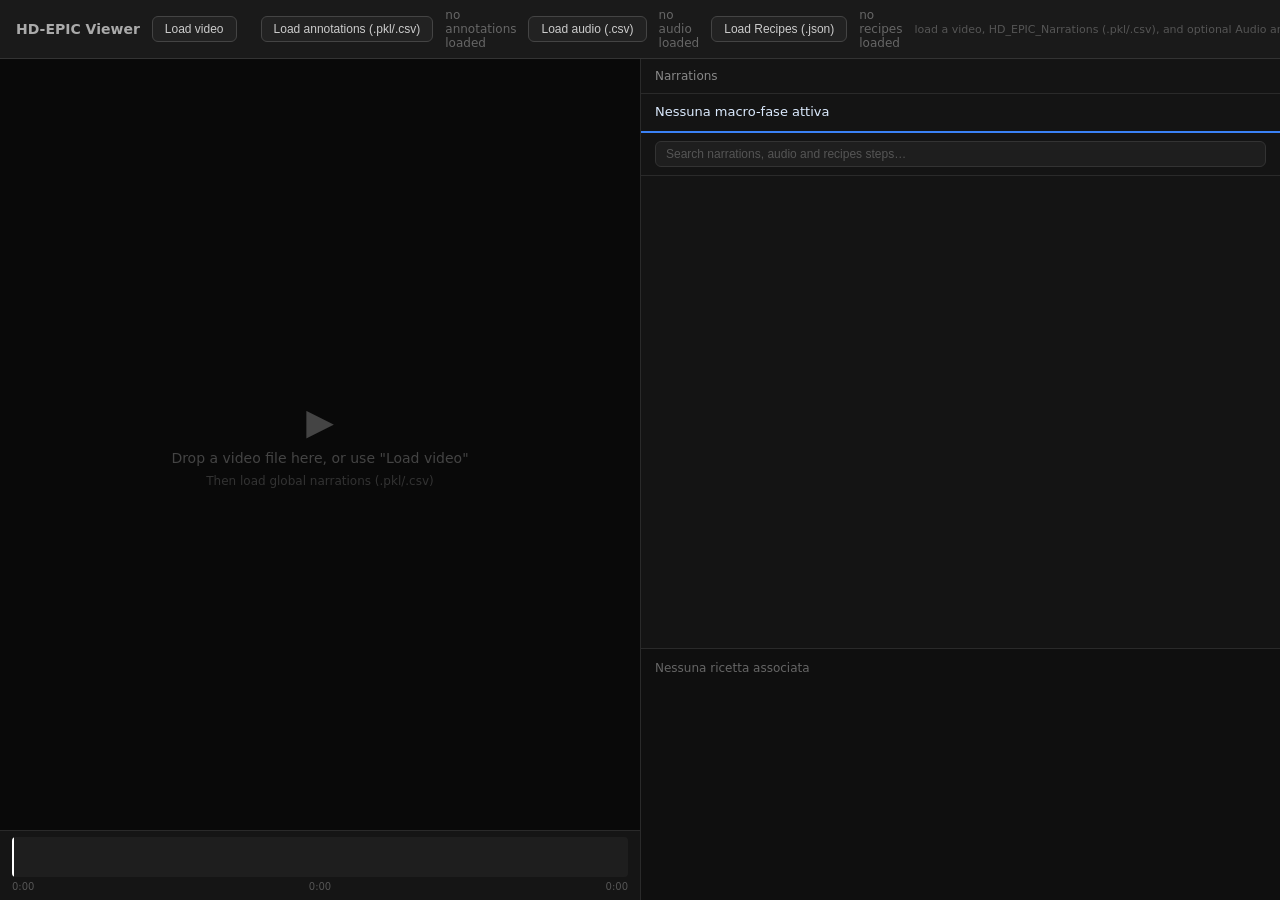
==== commit 5250d082: "[WIP] Add recipe loading functionality to the HD-EPIC Annotation Viewer - Introduced a new section f" ====
--- a/HD_EPIC_VQA_Annotation-Viewer.html
+++ b/HD_EPIC_VQA_Annotation-Viewer.html
@@ -14,7 +14,7 @@
   .file-btn { font-size: 12px; padding: 5px 12px; border-radius: 6px; border: 1px solid #444; background: #222; color: #ccc; cursor: pointer; white-space: nowrap; }
   .file-btn:hover { background: #2a2a2a; border-color: #666; }
   #video-name { font-size: 12px; color: #666; flex: 1; overflow: hidden; text-overflow: ellipsis; white-space: nowrap; }
-  #csv-name, #audio-name { font-size: 12px; color: #666; }
+  #csv-name, #audio-name, #step-name { font-size: 12px; color: #666; }
   #stats { font-size: 11px; color: #555; white-space: nowrap; }
 
   /* --- Main layout --- */
@@ -92,6 +92,47 @@
     overflow-y: auto;
     scroll-behavior: smooth;
   }
+  #recipe-overview {
+    flex: 0 0 30%;
+    max-height: 35%;
+    min-height: 0;
+    overflow-y: auto;
+    border-top: 1px solid #2a2a2a;
+    padding: 12px 14px;
+    background: #0f0f0f;
+    font-size: 12px;
+    color: #aaa;
+  }
+  #recipe-overview h2 {
+    margin: 0 0 8px;
+    color: #f5f5f5;
+    font-size: 13px;
+    font-weight: 600;
+    line-height: 1.25;
+  }
+  #recipe-overview .recipe-source {
+    margin-bottom: 8px;
+    color: #8fb3ff;
+    word-break: break-word;
+  }
+  #recipe-overview .recipe-source a {
+    color: #6f95e6;
+    text-decoration: none;
+  }
+  #recipe-overview .recipe-source a:hover {
+    text-decoration: underline;
+  }
+  #recipe-overview ol {
+    margin-left: 18px;
+    padding-top: 4px;
+  }
+  #recipe-overview li {
+    margin-bottom: 4px;
+    line-height: 1.35;
+  }
+  #recipe-overview .recipe-empty {
+    color: #666;
+  }
   .annot-item {
     font-size: var(--caption-size-base);
     padding: 8px 14px;
@@ -131,6 +172,18 @@
   .annot-item.active .tag-n { font-size: var(--tag-size-active); }
 
   /* --- Search --- */
+  #step-context {
+    position: sticky;
+    top: 0;
+    z-index: 10;
+    padding: 10px 14px;
+    border-bottom: 2px solid #3b82f6;
+    background: #141414;
+    color: #dbeafe;
+    font-size: 13px;
+    font-weight: 500;
+    line-height: 1.3;
+  }
   #search-wrap { padding: 8px 14px; border-bottom: 1px solid #2a2a2a; }
   #search { width: 100%; padding: 5px 10px; background: #1e1e1e; border: 1px solid #333; border-radius: 6px; color: #eee; font-size: 12px; }
   #search::placeholder { color: #555; }
@@ -160,6 +213,9 @@
   <button class="file-btn" onclick="document.getElementById('audio-input').click()">Load audio (.csv)</button>
   <input type="file" id="audio-input" accept=".csv,text/csv" style="display:none">
   <span id="audio-name">no audio loaded</span>
+  <button class="file-btn" onclick="document.getElementById('recipes-input').click()">Load Recipes (.json)</button>
+  <input type="file" id="recipes-input" accept=".json,application/json" style="display:none">
+  <span id="step-name">no recipes loaded</span>
   <span id="stats"></span>
 </div>
 
@@ -190,10 +246,12 @@
 
   <div id="annot-panel">
     <div id="annot-header">Narrations</div>
+    <div id="step-context">Nessuna macro-fase attiva</div>
     <div id="search-wrap">
-      <input type="text" id="search" placeholder="Search narrations and audio…">
+      <input type="text" id="search" placeholder="Search narrations, audio and recipes steps…">
     </div>
     <div id="annot-list"></div>
+    <div id="recipe-overview"></div>
   </div>
 </div>
 
@@ -205,7 +263,9 @@
 const cursor = document.getElementById('timeline-cursor');
 const progress = document.getElementById('timeline-progress');
 const annotList = document.getElementById('annot-list');
+const recipeOverview = document.getElementById('recipe-overview');
 const audioHud = document.getElementById('audio-hud');
+const stepContext = document.getElementById('step-context');
 const searchInput = document.getElementById('search');
 const tStart = document.getElementById('t-start');
 const tCur = document.getElementById('t-cur');
@@ -215,10 +275,13 @@
 let annotations = [];
 let allAudioAnnotations = [];
 let audioAnnotations = [];
+let stepAnnotations = [];
 let mergedAnnotations = [];
 let filteredAnnotations = [];
 let activeIdx = -1;
 let currentVideoId = '';
+let rawRecipesJson = null;
+let currentRecipeMeta = null;
 
 let pyodide = null;
 let pyodideInitPromise = null;
@@ -357,15 +420,15 @@
 }
 
 function refreshStatus() {
-  if (!allAnnotations.length && !allAudioAnnotations.length) {
-    setStatus('load HD_EPIC_Narrations (.pkl/.csv) and Audio annotations (.csv)');
+  if (!allAnnotations.length && !allAudioAnnotations.length && !rawRecipesJson) {
+    setStatus('load HD_EPIC_Narrations (.pkl/.csv), Audio annotations (.csv), and Recipes (.json)');
     return;
   }
   if (!currentVideoId) {
-    setStatus(`${allAnnotations.length} narrations, ${allAudioAnnotations.length} audio loaded`);
+    setStatus(`${allAnnotations.length} narrations, ${allAudioAnnotations.length} audio, ${rawRecipesJson ? 'recipes loaded' : 'no recipes loaded'}`);
     return;
   }
-  setStatus(`${filteredAnnotations.length} / ${mergedAnnotations.length} items for ${currentVideoId} (${annotations.length} narr, ${audioAnnotations.length} audio)`);
+  setStatus(`${filteredAnnotations.length} / ${annotations.length} narrations for ${currentVideoId} (${stepAnnotations.length} macro-phases, ${audioAnnotations.length} audio)`);
 }
 
 function clearCurrentAnnotation() {
@@ -376,11 +439,15 @@
   if (!currentVideoId) {
     annotations = [];
     audioAnnotations = [];
+    stepAnnotations = [];
+    currentRecipeMeta = null;
     mergedAnnotations = [];
     filteredAnnotations = [];
     activeIdx = -1;
     renderList(filteredAnnotations);
+    renderRecipeOverview(null);
     renderAudioHud(0);
+    updateStepContext(0);
     buildTimeline();
     clearCurrentAnnotation();
     refreshStatus();
@@ -396,19 +463,30 @@
     .filter(a => String(a.video_id || '').toLowerCase() === targetId)
     .sort((a,b) => a.start - b.start);
 
+  if (rawRecipesJson) {
+    extractStepsForVideo(currentVideoId);
+  } else {
+    stepAnnotations = [];
+    currentRecipeMeta = null;
+  }
+
   mergedAnnotations = [
+    ...stepAnnotations.map((a, idx) => ({ ...a, mergedId: `s-${idx}` })),
     ...annotations.map((a, idx) => ({ ...a, type: 'narration', mergedId: `n-${idx}` })),
     ...audioAnnotations.map((a, idx) => ({ ...a, type: 'audio', mergedId: `a-${idx}` })),
   ].sort((a, b) => {
     if (a.start !== b.start) return a.start - b.start;
-    if (a.type !== b.type) return a.type === 'narration' ? -1 : 1;
+    const typeOrder = { step: 0, narration: 1, audio: 2 };
+    if (a.type !== b.type) return typeOrder[a.type] - typeOrder[b.type];
     return 0;
   });
 
   filteredAnnotations = annotations;
   activeIdx = -1;
   renderList(filteredAnnotations);
+  renderRecipeOverview(currentRecipeMeta);
   renderAudioHud(vid.currentTime || 0);
+  updateStepContext(vid.currentTime || 0);
   buildTimeline();
   clearCurrentAnnotation();
   refreshStatus();
@@ -512,6 +590,15 @@
   setStatus(`audio error: ${message}`);
 }
 
+function resetStepsOnError(message) {
+  rawRecipesJson = null;
+  stepAnnotations = [];
+  currentRecipeMeta = null;
+  document.getElementById('step-name').textContent = 'no recipes loaded';
+  applyVideoFilter();
+  setStatus(`recipes error: ${message}`);
+}
+
 async function loadAnnotationsFile(file) {
   document.getElementById('csv-name').textContent = file.name;
 
@@ -547,6 +634,22 @@
   processAudioRows(rows);
 }
 
+async function loadRecipesFile(file) {
+  document.getElementById('step-name').textContent = file.name;
+  setStatus('reading recipes JSON...');
+  let parsed;
+  try {
+    parsed = JSON.parse(await file.text());
+  } catch (_err) {
+    throw new Error('invalid JSON format');
+  }
+  if (!parsed || typeof parsed !== 'object' || Array.isArray(parsed)) {
+    throw new Error('invalid recipes payload: expected root object');
+  }
+  rawRecipesJson = parsed;
+  applyVideoFilter();
+}
+
 function processRows(rows) {
   const normalizedRows = normalizeRows(rows || []);
   const cols = detectColumns(normalizedRows);
@@ -584,6 +687,122 @@
   })).filter(a => a.video_id && (a.audio_class !== '(unknown audio)' || a.start > 0));
 
   applyVideoFilter();
+}
+
+function extractStepsForVideo(videoId) {
+  const targetVideoId = String(videoId || '').trim();
+  const tempSteps = [];
+  let matchedRecipeMeta = null;
+
+  Object.keys(rawRecipesJson || {}).forEach(recipeId => {
+    const recipe = rawRecipesJson[recipeId];
+    if (!recipe || typeof recipe !== 'object') return;
+
+    const captures = Array.isArray(recipe.captures) ? recipe.captures : [];
+    captures.forEach(capture => {
+      if (!capture || typeof capture !== 'object') return;
+      const videos = Array.isArray(capture.videos) ? capture.videos : [];
+      if (!videos.includes(targetVideoId)) return;
+      if (!matchedRecipeMeta) {
+        const name = String(recipe.name || recipe.title || recipeId).trim() || recipeId;
+        const source = String(recipe.source || recipe.url || '').trim();
+        const steps = (recipe.steps && typeof recipe.steps === 'object' && !Array.isArray(recipe.steps)) ? recipe.steps : {};
+        matchedRecipeMeta = { name, source, steps };
+      }
+
+      const stepsMap = (recipe.steps && typeof recipe.steps === 'object') ? recipe.steps : {};
+      const stepTimes = (capture.step_times && typeof capture.step_times === 'object') ? capture.step_times : {};
+      const prepTimes = (capture.prep_times && typeof capture.prep_times === 'object') ? capture.prep_times : {};
+
+      Object.keys(stepTimes).forEach(stepId => {
+        const events = Array.isArray(stepTimes[stepId]) ? stepTimes[stepId] : [];
+        events.forEach(item => {
+          if (!item || item.video !== targetVideoId) return;
+          const description = String(stepsMap[stepId] || stepId || '(step)').trim();
+          tempSteps.push({
+            start: parseTime(item.start || 0),
+            stop: parseTime(item.end || item.start || 0),
+            text: description,
+            type: 'step',
+          });
+        });
+      });
+
+      Object.keys(prepTimes).forEach(stepId => {
+        const events = Array.isArray(prepTimes[stepId]) ? prepTimes[stepId] : [];
+        events.forEach(item => {
+          if (!item || item.video !== targetVideoId) return;
+          const description = String(stepsMap[stepId] || stepId || '(prep)').trim();
+          tempSteps.push({
+            start: parseTime(item.start || 0),
+            stop: parseTime(item.end || item.start || 0),
+            text: description,
+            type: 'prep',
+          });
+        });
+      });
+    });
+  });
+
+  tempSteps.sort((a, b) => {
+    if (a.start !== b.start) return a.start - b.start;
+    if (a.type !== b.type) return a.type === 'step' ? -1 : 1;
+    return 0;
+  });
+  stepAnnotations = tempSteps;
+  currentRecipeMeta = matchedRecipeMeta;
+}
+
+function renderRecipeOverview(meta) {
+  if (!meta) {
+    recipeOverview.innerHTML = '<div class="recipe-empty">Nessuna ricetta associata</div>';
+    return;
+  }
+
+  const safeName = String(meta.name || 'Ricetta').trim();
+  const safeSource = String(meta.source || '').trim();
+  const stepValues = Object.values(meta.steps || {}).map(v => String(v || '').trim()).filter(Boolean);
+  const listHtml = stepValues.length
+    ? `<ol>${stepValues.map(step => `<li>${step}</li>`).join('')}</ol>`
+    : '<div class="recipe-empty">Nessuno step disponibile</div>';
+  const sourceHtml = safeSource
+    ? `<div class="recipe-source">Sorgente: <a href="${safeSource}" target="_blank" rel="noopener noreferrer">Link Ricetta originale</a></div>`
+    : '<div class="recipe-source">Sorgente non disponibile</div>';
+
+  recipeOverview.innerHTML = `
+    <h2>${safeName}</h2>
+    ${sourceHtml}
+    ${listHtml}
+  `;
+}
+
+function getActiveStepAt(currentTime) {
+  if (!stepAnnotations.length) return null;
+  let activeStep = null;
+  for (let i = 0; i < stepAnnotations.length; i++) {
+    const step = stepAnnotations[i];
+    if (step.start <= currentTime && step.stop >= currentTime) {
+      if (step.type === 'prep') return step;
+      if (!activeStep) activeStep = step;
+    }
+  }
+  return activeStep;
+}
+
+function updateStepContext(currentTime) {
+  const activeStep = getActiveStepAt(currentTime);
+  if (!activeStep) {
+    stepContext.textContent = 'Nessuna macro-fase attiva';
+    stepContext.style.borderBottomColor = '#3b82f6';
+    return;
+  }
+  if (activeStep.type === 'prep') {
+    stepContext.textContent = `Prep: ${activeStep.text}`;
+    stepContext.style.borderBottomColor = '#0ea5e9';
+    return;
+  }
+  stepContext.textContent = `Fase: ${activeStep.text}`;
+  stepContext.style.borderBottomColor = '#3b82f6';
 }
 
 function renderAudioHud(currentTime) {
@@ -664,6 +883,16 @@
   }
 });
 
+document.getElementById('recipes-input').addEventListener('change', async e => {
+  const file = e.target.files[0];
+  if (!file) return;
+  try {
+    await loadRecipesFile(file);
+  } catch (err) {
+    resetStepsOnError(err.message || 'unable to parse recipes JSON file');
+  }
+});
+
 // ---- Timeline ----
 function buildTimeline() {
   timelineSvg.innerHTML = '';
@@ -675,19 +904,30 @@
 
   const maxStop = mergedAnnotations.reduce((maxVal, a) => Math.max(maxVal, a.stop || 0), 0);
   const dur = vid.duration || maxStop || 1;
-  timelineSvg.setAttribute('viewBox', `0 0 1000 20`);
-
-  // Dual-lane timeline: narrations on top, audio on bottom.
-  mergedAnnotations.forEach(a => {
+  timelineSvg.setAttribute('viewBox', `0 0 1000 30`);
+
+  const sortedForTopLane = [
+    ...mergedAnnotations.filter(a => a.type === 'step'),
+    ...mergedAnnotations.filter(a => a.type === 'prep'),
+    ...mergedAnnotations.filter(a => a.type === 'narration'),
+    ...mergedAnnotations.filter(a => a.type === 'audio'),
+  ];
+
+  sortedForTopLane.forEach(a => {
     const x = (a.start / dur) * 1000;
     const w = Math.max(2, ((a.stop - a.start) / dur) * 1000);
     const rect = document.createElementNS('http://www.w3.org/2000/svg','rect');
+    const y = (a.type === 'step' || a.type === 'prep') ? 0 : (a.type === 'narration' ? 11 : 22);
+    const h = (a.type === 'step' || a.type === 'prep') ? 8 : 8;
+    const fill = a.type === 'step' ? '#3b82f6'
+      : (a.type === 'prep' ? '#0ea5e9' : (a.type === 'narration' ? '#2a5' : '#f5a623'));
+    const opacity = (a.type === 'step' || a.type === 'prep') ? '0.75' : '0.58';
     rect.setAttribute('x', x);
-    rect.setAttribute('y', a.type === 'audio' ? 11 : 0);
+    rect.setAttribute('y', y);
     rect.setAttribute('width', w);
-    rect.setAttribute('height', a.type === 'audio' ? 9 : 10);
-    rect.setAttribute('fill', a.type === 'audio' ? '#f5a623' : '#2a5');
-    rect.setAttribute('opacity', '0.55');
+    rect.setAttribute('height', h);
+    rect.setAttribute('fill', fill);
+    rect.setAttribute('opacity', opacity);
     rect.setAttribute('rx', '1');
     timelineSvg.appendChild(rect);
   });
@@ -705,6 +945,7 @@
   progress.style.width = pct + '%';
   tCur.textContent = fmtTime(t);
   renderAudioHud(t);
+  updateStepContext(t);
   highlightActive(t);
 });
 
@@ -790,9 +1031,11 @@
   if (!q) {
     filteredAnnotations = annotations;
   } else {
+    const matchedSteps = stepAnnotations.filter(s => String(s.text || '').toLowerCase().includes(q));
     filteredAnnotations = annotations.filter(a => String(a.text || '').toLowerCase().includes(q)
       || String(a.verb || '').toLowerCase().includes(q)
-      || String(a.noun || '').toLowerCase().includes(q));
+      || String(a.noun || '').toLowerCase().includes(q)
+      || matchedSteps.some(s => a.start <= s.stop && a.stop >= s.start));
   }
   renderList(filteredAnnotations);
   refreshStatus();
@@ -802,7 +1045,8 @@
 
 // hide video initially
 vid.style.display = 'none';
-setStatus('load a video, HD_EPIC_Narrations (.pkl/.csv), and optional Audio annotations (.csv)');
+renderRecipeOverview(null);
+setStatus('load a video, HD_EPIC_Narrations (.pkl/.csv), and optional Audio annotations (.csv) + Recipes (.json)');
 </script>
 </body>
 </html>
